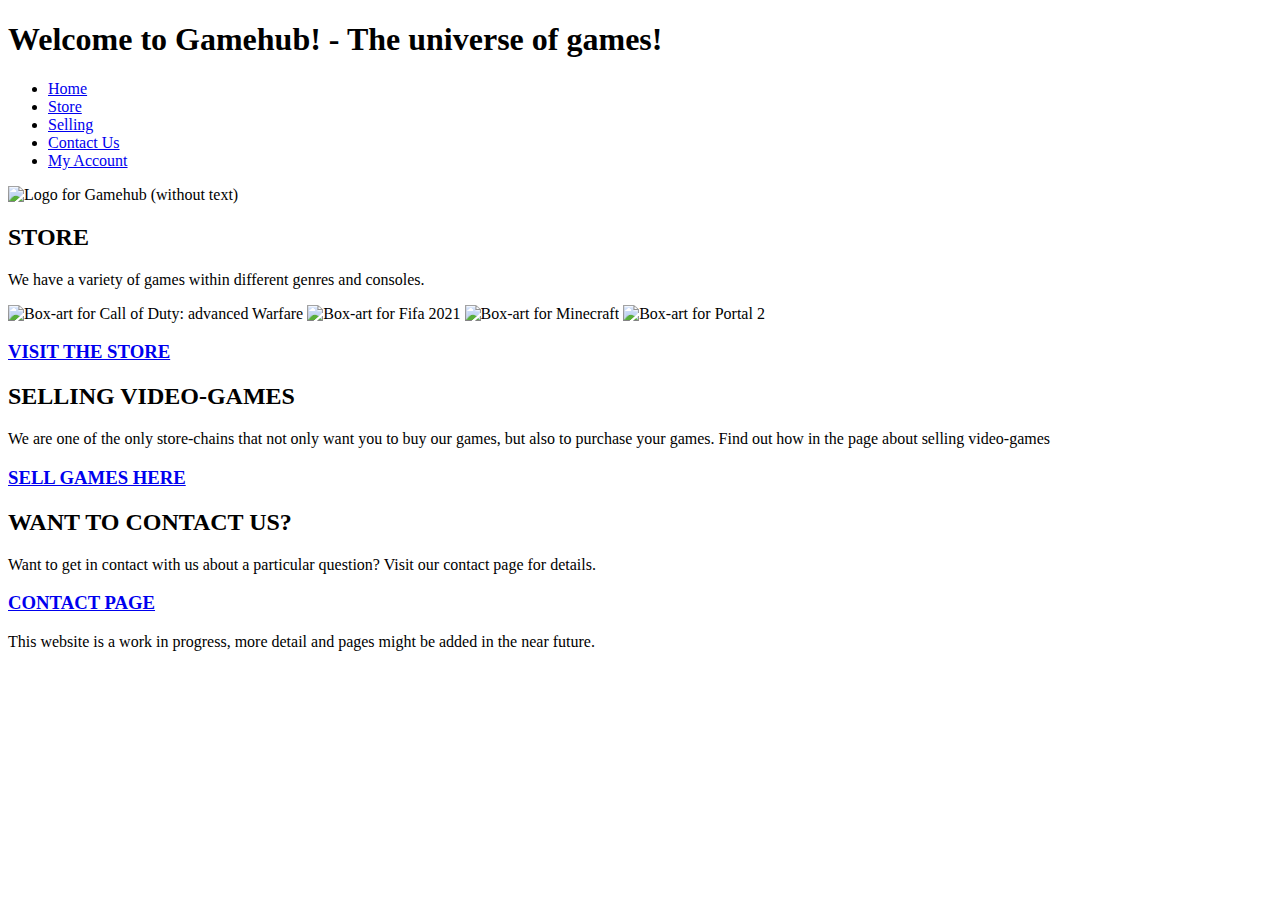
==== Project as a whole/html/homepage-gamehub.html @ 9a869f82 "I'm REALLY struggling to understand CSS (might need help in the future)" ====
<!DOCTYPE html>
<html lang="en">
    <head>
        <meta name="gamehub.com" content="width=device-width, initial-scale=1.0">
        <title>Gamehub.com | Homepage</title>
        <link rel="stylesheet" href="C:\Users\olive\Documents\GitHub\cross-course-project-wowlmao\Project as a whole\css\homepage-gamehub.css">
    </head>
    <header>
        <h1>Welcome to Gamehub! - The universe of games!</h1>
        <nav>
            <ul>
                <li><a href="homepage-gamehub.html">Home</a></li>
                <li><a href="storepage-gamehub.html">Store</a></li>
                <li><a href="sellingpage-gamehub.html">Selling</a></li>
                <li><a href="contactuspage-gamehub.html">Contact Us</a></li> 
                <li><a href="myaccountpage-gamehub.html">My Account</a></li>
            </ul>
        </nav>
        
    </header>
    <body>
            <img src="C:\Users\olive\Documents\GitHub\cross-course-project-wowlmao\Project as a whole\images\Gamehub logos\GameHub_Logo.png" alt="Logo for Gamehub (without text)">
        <section class="container">
            <div class="domain-store">
                <h2>STORE</h2>
                <p>We have a variety of games within different genres and consoles.</p>
                <img src="C:\Users\olive\Documents\GitHub\cross-course-project-wowlmao\Project as a whole\images\call of duty advanced warfare.png" alt="Box-art for Call of Duty: advanced Warfare">
                <img src="C:\Users\olive\Documents\GitHub\cross-course-project-wowlmao\Project as a whole\images\fifa 2021.png" alt="Box-art for Fifa 2021">
                <img src="C:\Users\olive\Documents\GitHub\cross-course-project-wowlmao\Project as a whole\images\minecraft.png" alt="Box-art for Minecraft">
                <img src="C:\Users\olive\Documents\GitHub\cross-course-project-wowlmao\Project as a whole\images\portal 2.png" alt="Box-art for Portal 2">
                <h3><a href="storepage-gamehub.html">VISIT THE STORE</a></h3>
            </div>
                <div class="domain selling">
                <h2>SELLING VIDEO-GAMES</h2>
                <p>We are one of the only store-chains that not only want you to buy our games, but also to purchase your games. Find out how in the page about selling video-games</p>
                <h3><a href="sellingpage-gamehub.html">SELL GAMES HERE</a></h3>
            </div>
                <div class="domain contact-us">
                <h2>WANT TO CONTACT US?</h2>
                <p>Want to get in contact with us about a particular question? Visit our contact page for details.</p>
                <h3><a href="contactuspage-gamehub.html">CONTACT PAGE</a></h3>
            </div>
        </section>
    </body>
    <footer>
        <p>This website is a work in progress, more detail and pages might be added in the near future.</p>
    </footer>
</html>
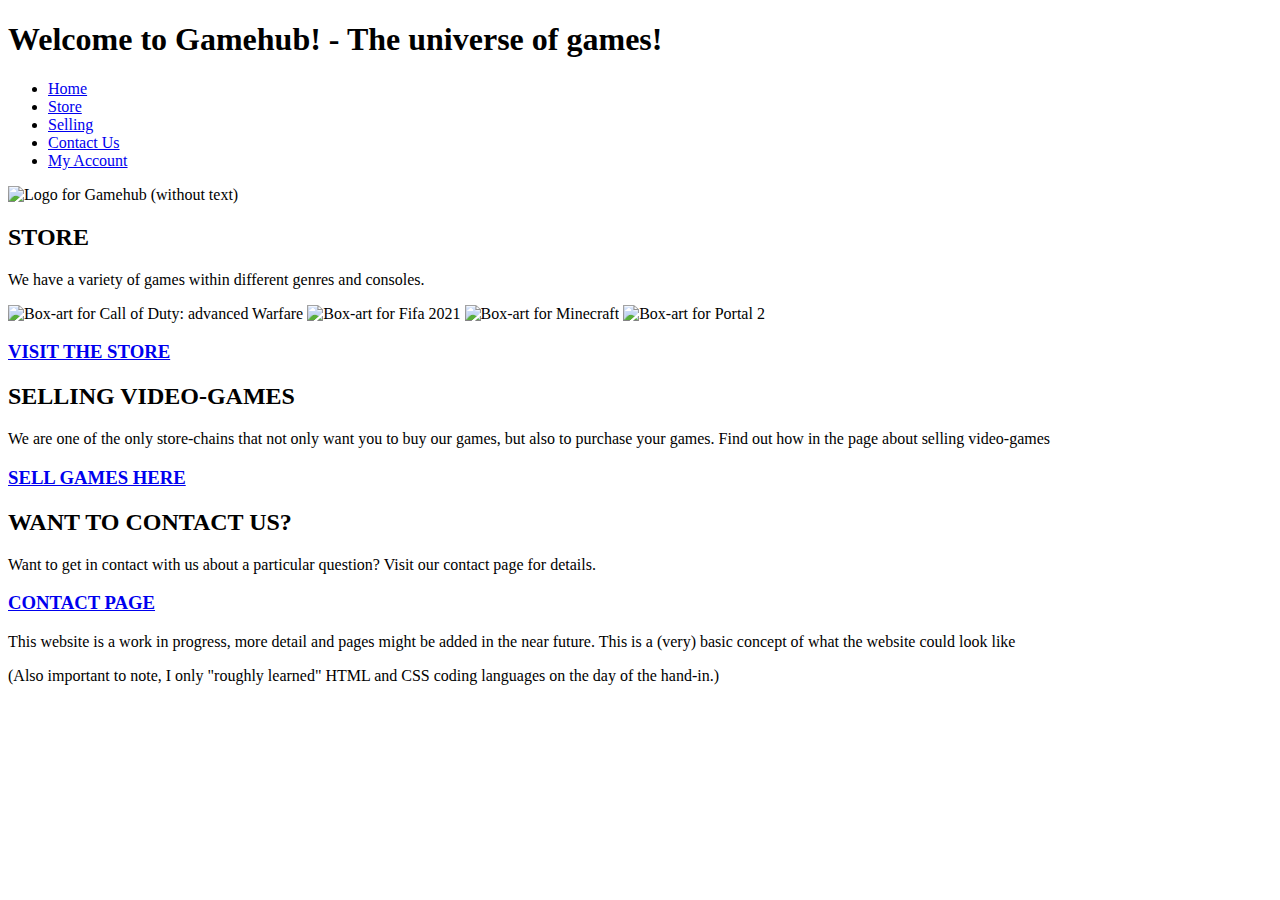
==== commit 65587641: "buh guh huh" ====
--- a/Project as a whole/html/homepage-gamehub.html
+++ b/Project as a whole/html/homepage-gamehub.html
@@ -19,15 +19,17 @@
         
     </header>
     <body>
-            <img src="C:\Users\olive\Documents\GitHub\cross-course-project-wowlmao\Project as a whole\images\Gamehub logos\GameHub_Logo.png" alt="Logo for Gamehub (without text)">
+        <div class="logophoto">
+            <img src="C:\Users\olive\Documents\GitHub\cross-course-project-wowlmao\Project as a whole\images\Gamehub logos\GameHub_Logo.png" alt="Logo for Gamehub (without text)" class="logophoto_image"> 
+        </div>
         <section class="container">
             <div class="domain-store">
                 <h2>STORE</h2>
                 <p>We have a variety of games within different genres and consoles.</p>
-                <img src="C:\Users\olive\Documents\GitHub\cross-course-project-wowlmao\Project as a whole\images\call of duty advanced warfare.png" alt="Box-art for Call of Duty: advanced Warfare">
-                <img src="C:\Users\olive\Documents\GitHub\cross-course-project-wowlmao\Project as a whole\images\fifa 2021.png" alt="Box-art for Fifa 2021">
-                <img src="C:\Users\olive\Documents\GitHub\cross-course-project-wowlmao\Project as a whole\images\minecraft.png" alt="Box-art for Minecraft">
-                <img src="C:\Users\olive\Documents\GitHub\cross-course-project-wowlmao\Project as a whole\images\portal 2.png" alt="Box-art for Portal 2">
+                <img src="C:\Users\olive\Documents\GitHub\cross-course-project-wowlmao\Project as a whole\images\call of duty advanced warfare.png" alt="Box-art for Call of Duty: advanced Warfare" class="storephotos">
+                <img src="C:\Users\olive\Documents\GitHub\cross-course-project-wowlmao\Project as a whole\images\fifa 2021.png" alt="Box-art for Fifa 2021" class="storephotos"> 
+                <img src="C:\Users\olive\Documents\GitHub\cross-course-project-wowlmao\Project as a whole\images\minecraft.png" alt="Box-art for Minecraft" class="storephotos">
+                <img src="C:\Users\olive\Documents\GitHub\cross-course-project-wowlmao\Project as a whole\images\portal 2.png" alt="Box-art for Portal 2" class="storephotos">
                 <h3><a href="storepage-gamehub.html">VISIT THE STORE</a></h3>
             </div>
                 <div class="domain selling">
@@ -43,6 +45,7 @@
         </section>
     </body>
     <footer>
-        <p>This website is a work in progress, more detail and pages might be added in the near future.</p>
+        <p>This website is a work in progress, more detail and pages might be added in the near future. This is a (very) basic concept of what the website could look like</p>
+        <p>(Also important to note, I only "roughly learned" HTML and CSS coding languages on the day of the hand-in.)</p>
     </footer>
 </html>
